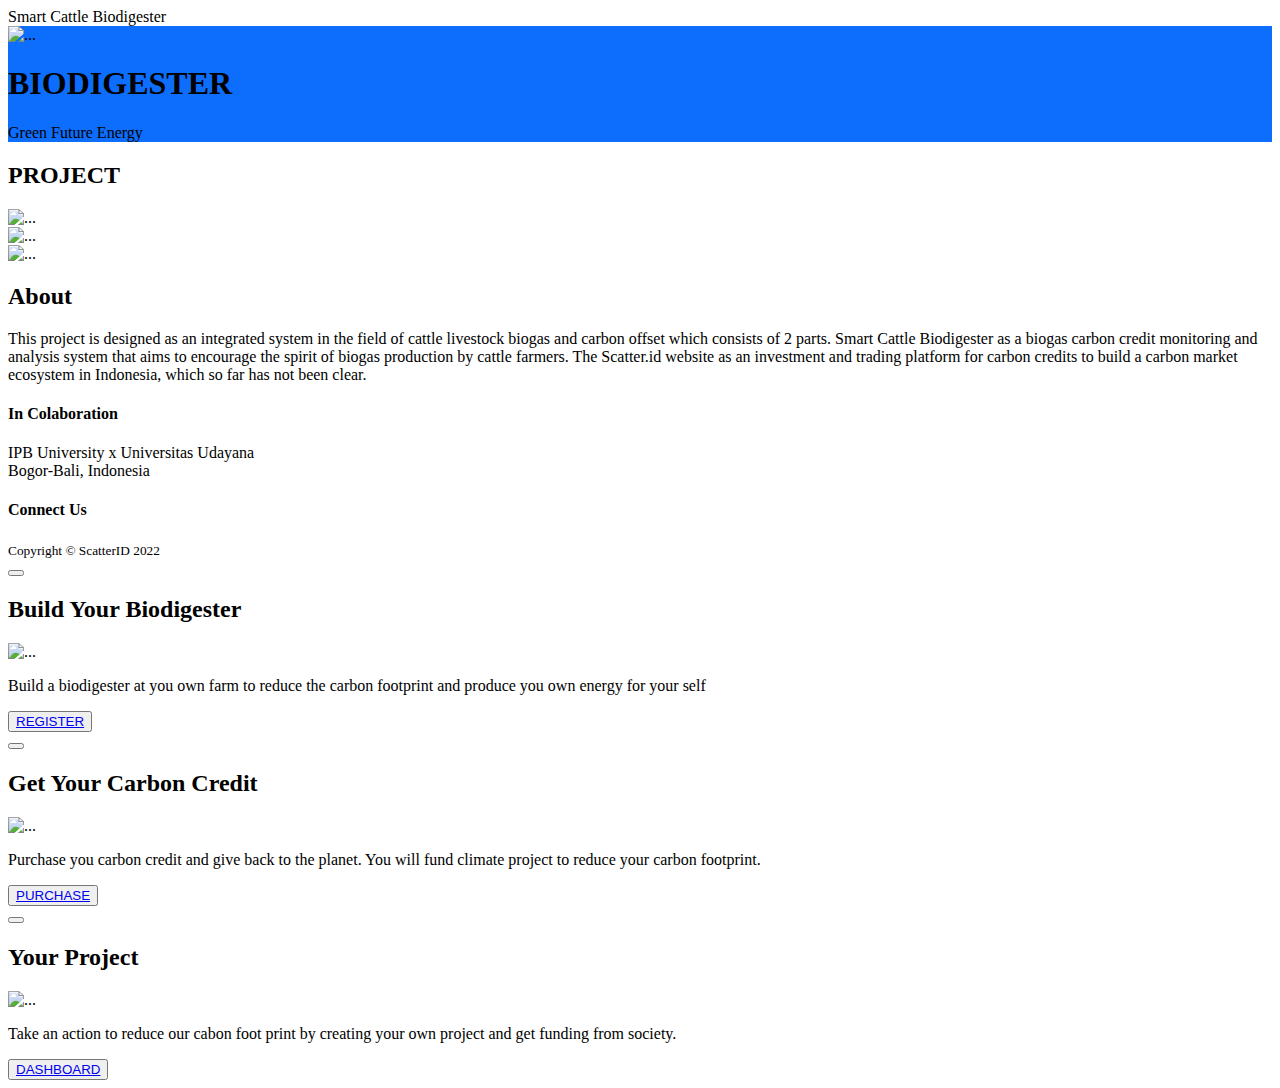
==== index.html @ f3bcddae "updated" ====
<!DOCTYPE html>
<html lang="en">
    <head>
        <meta charset="utf-8" />
        <meta name="viewport" content="width=device-width, initial-scale=1, shrink-to-fit=no" />
        <meta name="description" content="" />
        <meta name="author" content="" />
        <title>ScatterID</title>
        <!-- Favicon-->
        <link rel="icon" type="image/x-icon" href="assets/sustainability.ico" />
        <!-- Font Awesome icons (free version)-->
        <script src="https://use.fontawesome.com/releases/v5.15.4/js/all.js" crossorigin="anonymous"></script>
        <!-- Google fonts-->
        <link href="https://fonts.googleapis.com/css?family=Montserrat:400,700" rel="stylesheet" type="text/css" />
        <link href="https://fonts.googleapis.com/css?family=Lato:400,700,400italic,700italic" rel="stylesheet" type="text/css" />
        <!-- Core theme CSS (includes Bootstrap)-->
        <link href="css/styles.css" rel="stylesheet" />
    </head>
    <body id="page-top">
        <!-- Navigation-->
        <nav class="navbar navbar-expand-lg bg-secondary text-uppercase fixed-top" id="mainNav">
            <div class="container">
                <a class="navbar-brand" >Smart Cattle Biodigester</a>
            </div>
        </nav>
        <!-- Masthead-->
        <header class="masthead text-white text-center" style="background-color: #0d6efd;">
            <div class="container d-flex align-items-center flex-column">
                <!-- Masthead Avatar Image-->
                <img class="masthead-avatar mb-5" src="assets/sustainability.png" alt="..." />
                <!-- Masthead Heading-->
                <h1 class="masthead-heading text-uppercase mb-0">BIODIGESTER</h1>
                <!-- Icon Divider-->
                <!-- Masthead Subheading-->
                <p class="masthead-subheading font-weight-light mb-0">Green Future Energy</p>
            </div>
        </header>
        <!-- Portfolio Section-->
        <section class="page-section portfolio" id="portfolio">
            <div class="container">
                <!-- Portfolio Section Heading-->
                <h2 class="page-section-heading text-center text-uppercase text-secondary mb-0">PROJECT</h2>
                <!-- Icon Divider-->
                <div class="divider-custom">
                </div>
                <!-- Portfolio Grid Items-->
                <div class="row justify-content-center">
                    <!-- Portfolio Item 1-->
                    <div class="col-md-6 col-lg-4 mb-5">
                        <div class="portfolio-item mx-auto" data-bs-toggle="modal" data-bs-target="#portfolioModal1">
                            <div class="portfolio-item-caption d-flex align-items-center justify-content-center h-100 w-100">
                                <div class="portfolio-item-caption-content text-center text-white"><i class="fas fa-plus fa-3x"></i></div>
                            </div>
                            <img class="img-fluid" src="assets/biogas-plant.png" alt="..." />
                        </div>
                    </div>
                    <!-- Portfolio Item 3-->
                    <div class="col-md-6 col-lg-4 mb-5">
                        <div class="portfolio-item mx-auto" data-bs-toggle="modal" data-bs-target="#portfolioModal3">
                            <div class="portfolio-item-caption d-flex align-items-center justify-content-center h-100 w-100">
                                <div class="portfolio-item-caption-content text-center text-white"><i class="fas fa-plus fa-3x"></i></div>
                            </div>
                            <img class="img-fluid" src="assets/dashboard.png" alt="..." />
                        </div>
                    </div>
                    
                    <!-- Portfolio Item 2-->
                    <div class="col-md-6 col-lg-4 mb-5">
                        <div class="portfolio-item mx-auto" data-bs-toggle="modal" data-bs-target="#portfolioModal2">
                            <div class="portfolio-item-caption d-flex align-items-center justify-content-center h-100 w-100">
                                <div class="portfolio-item-caption-content text-center text-white"><i class="fas fa-plus fa-3x"></i></div>
                            </div>
                            <img class="img-fluid" src="assets/carbon-dioxide.png" alt="..." />
                        </div>
                    </div>
                </div>
            </div>
        </section>
        <!-- About Section-->
        <section class="page-section bg-primary text-white mb-0" id="about">
            <div class="container">
                <!-- About Section Heading-->
                <h2 class="page-section-heading text-center text-uppercase text-white">About</h2>
                <!-- Icon Divider-->
                <div class="divider-custom divider-light">
                </div>
                <!-- About Section Content-->
                <div class="row" >
                    <div class="col-lg-12 ms-auto"><p class="lead" style="align-justify;">This project is designed as an integrated system in the field of cattle livestock biogas and carbon offset which consists of 2 parts. Smart Cattle Biodigester as a biogas carbon credit monitoring and analysis system that aims to encourage the spirit of biogas production by cattle farmers.
                    The Scatter.id website as an investment and trading platform for carbon credits to build a carbon market ecosystem in Indonesia, which so far has not been clear.</p></div>
                </div>
                <!-- About Section Button-->
               
            </div>
        </section>
        <!-- Contact Section-->
       
        <!-- Footer-->
        <footer class="footer text-center">
            <div class="container">
                <div class="row">
                    <!-- Footer Location-->
                    <div class="col-lg-6 mb-5 mb-lg-0">
                        <h4 class="text-uppercase mb-4">In Colaboration</h4>
                        <p class="lead mb-0">
                            IPB University   x   Universitas Udayana
                            <br />
                            Bogor-Bali, Indonesia
                        </p>
                    </div>
                    <!-- Footer Social Icons-->
                    <div class="col-lg-6 mb-5 mb-lg-0">
                        <h4 class="text-uppercase mb-4">Connect Us</h4>
                        <a class="btn btn-outline-light btn-social mx-1" href="https://www.instagram.com/dede.wicak/"><i class="fab fa-fw fa-instagram"></i></a>
                        <a class="btn btn-outline-light btn-social mx-1" href="https://www.instagram.com/oki_aryawan/"><i class="fab fa-fw fa-instagram"></i></a>
                        <a class="btn btn-outline-light btn-social mx-1" href="https://www.instagram.com/igedepande_/"><i class="fab fa-fw fa-instagram"></i></a>
                    </div>
                    <!-- Footer About Text-->
                </div>
            </div>
        </footer>
        <!-- Copyright Section-->
        <div class="copyright py-4 text-center text-white">
            <div class="container"><small>Copyright &copy; ScatterID 2022</small></div>
        </div>
        <!-- Portfolio Modals-->
        <!-- Portfolio Modal 1-->
        <div class="portfolio-modal modal fade" id="portfolioModal1" tabindex="-1" aria-labelledby="portfolioModal1" aria-hidden="true">
            <div class="modal-dialog modal-xl">
                <div class="modal-content">
                    <div class="modal-header border-0"><button class="btn-close" type="button" data-bs-dismiss="modal" aria-label="Close"></button></div>
                    <div class="modal-body text-center pb-5">
                        <div class="container">
                            <div class="row justify-content-center">
                                <div class="col-lg-8">
                                    <!-- Portfolio Modal - Title-->
                                    <h2 class="portfolio-modal-title text-secondary text-uppercase mb-0">Build Your Biodigester</h2>
                                    <!-- Icon Divider-->
                                    <div class="divider-custom">
                                    </div>
                                    <!-- Portfolio Modal - Image-->
                                    <img class="img-fluid rounded mb-5" src="assets/biogas-plant.png" alt="..." />
                                    <!-- Portfolio Modal - Text-->
                                    <p class="mb-4">Build a biodigester at you own farm to reduce the carbon footprint and produce you own energy for your self</p>
                                    <button class="kuy-btn" >
                                        <a href="register.html">REGISTER</a>
                                    </button>
                                </div>
                            </div>
                        </div>
                    </div>
                </div>
            </div>
        </div>
        <!-- Portfolio Modal 2-->
        <div class="portfolio-modal modal fade" id="portfolioModal2" tabindex="-1" aria-labelledby="portfolioModal2" aria-hidden="true">
            <div class="modal-dialog modal-xl">
                <div class="modal-content">
                    <div class="modal-header border-0"><button class="btn-close" type="button" data-bs-dismiss="modal" aria-label="Close"></button></div>
                    <div class="modal-body text-center pb-5">
                        <div class="container">
                            <div class="row justify-content-center">
                                <div class="col-lg-8">
                                    <!-- Portfolio Modal - Title-->
                                    <h2 class="portfolio-modal-title text-secondary text-uppercase mb-0">Get Your Carbon Credit</h2>
                                    <!-- Icon Divider-->
                                    <div class="divider-custom">
                                    </div>
                                    <!-- Portfolio Modal - Image-->
                                    <img class="img-fluid rounded mb-5" src="assets/carbon-dioxide.png" alt="..." />
                                    <!-- Portfolio Modal - Text-->
                                    <p class="mb-4">Purchase you carbon credit and give back to the planet. You will fund climate project to reduce your carbon footprint.</p>
                                    <button class="kuy-btn" >
                                        <a href="purchase.php">PURCHASE</a>
                                    </button>
                                </div>
                            </div>
                        </div>
                    </div>
                </div>
            </div>
        </div>
        <!-- Portfolio Modal 3-->
        <div class="portfolio-modal modal fade" id="portfolioModal3" tabindex="-1" aria-labelledby="portfolioModal3" aria-hidden="true">
            <div class="modal-dialog modal-xl">
                <div class="modal-content">
                    <div class="modal-header border-0"><button class="btn-close" type="button" data-bs-dismiss="modal" aria-label="Close"></button></div>
                    <div class="modal-body text-center pb-5">
                        <div class="container">
                            <div class="row justify-content-center">
                                <div class="col-lg-8">
                                    <!-- Portfolio Modal - Title-->
                                    <h2 class="portfolio-modal-title text-secondary text-uppercase mb-0">Your Project</h2>
                                    <!-- Icon Divider-->
                                    <div class="divider-custom">
                                    </div>
                                    <!-- Portfolio Modal - Image-->
                                    <img class="img-fluid rounded mb-5" src="assets/dashboard.png" alt="..." />
                                    <!-- Portfolio Modal - Text-->
                                    <p class="mb-4">Take an action to reduce our cabon foot print by creating your own project and get funding from society.</p>
                                    <button class="kuy-btn" >
                                        <a href="dashboard.php">DASHBOARD</a>
                                    </button>
                                    
                                </div>
                            </div>
                        </div>
                    </div>
                </div>
            </div>
        </div>
        <!-- Bootstrap core JS-->
        <script src="https://cdn.jsdelivr.net/npm/bootstrap@5.1.3/dist/js/bootstrap.bundle.min.js"></script>
        <!-- Core theme JS-->
        <script src="js/scripts.js"></script>
        <!-- * * * * * * * * * * * * * * * * * * * * * * * * * * * * * * * * * * * * * * * *-->
        <!-- * *                               SB Forms JS                               * *-->
        <!-- * * Activate your form at https://startbootstrap.com/solution/contact-forms * *-->
        <!-- * * * * * * * * * * * * * * * * * * * * * * * * * * * * * * * * * * * * * * * *-->
        <script src="https://cdn.startbootstrap.com/sb-forms-latest.js"></script>
    </body>
</html>
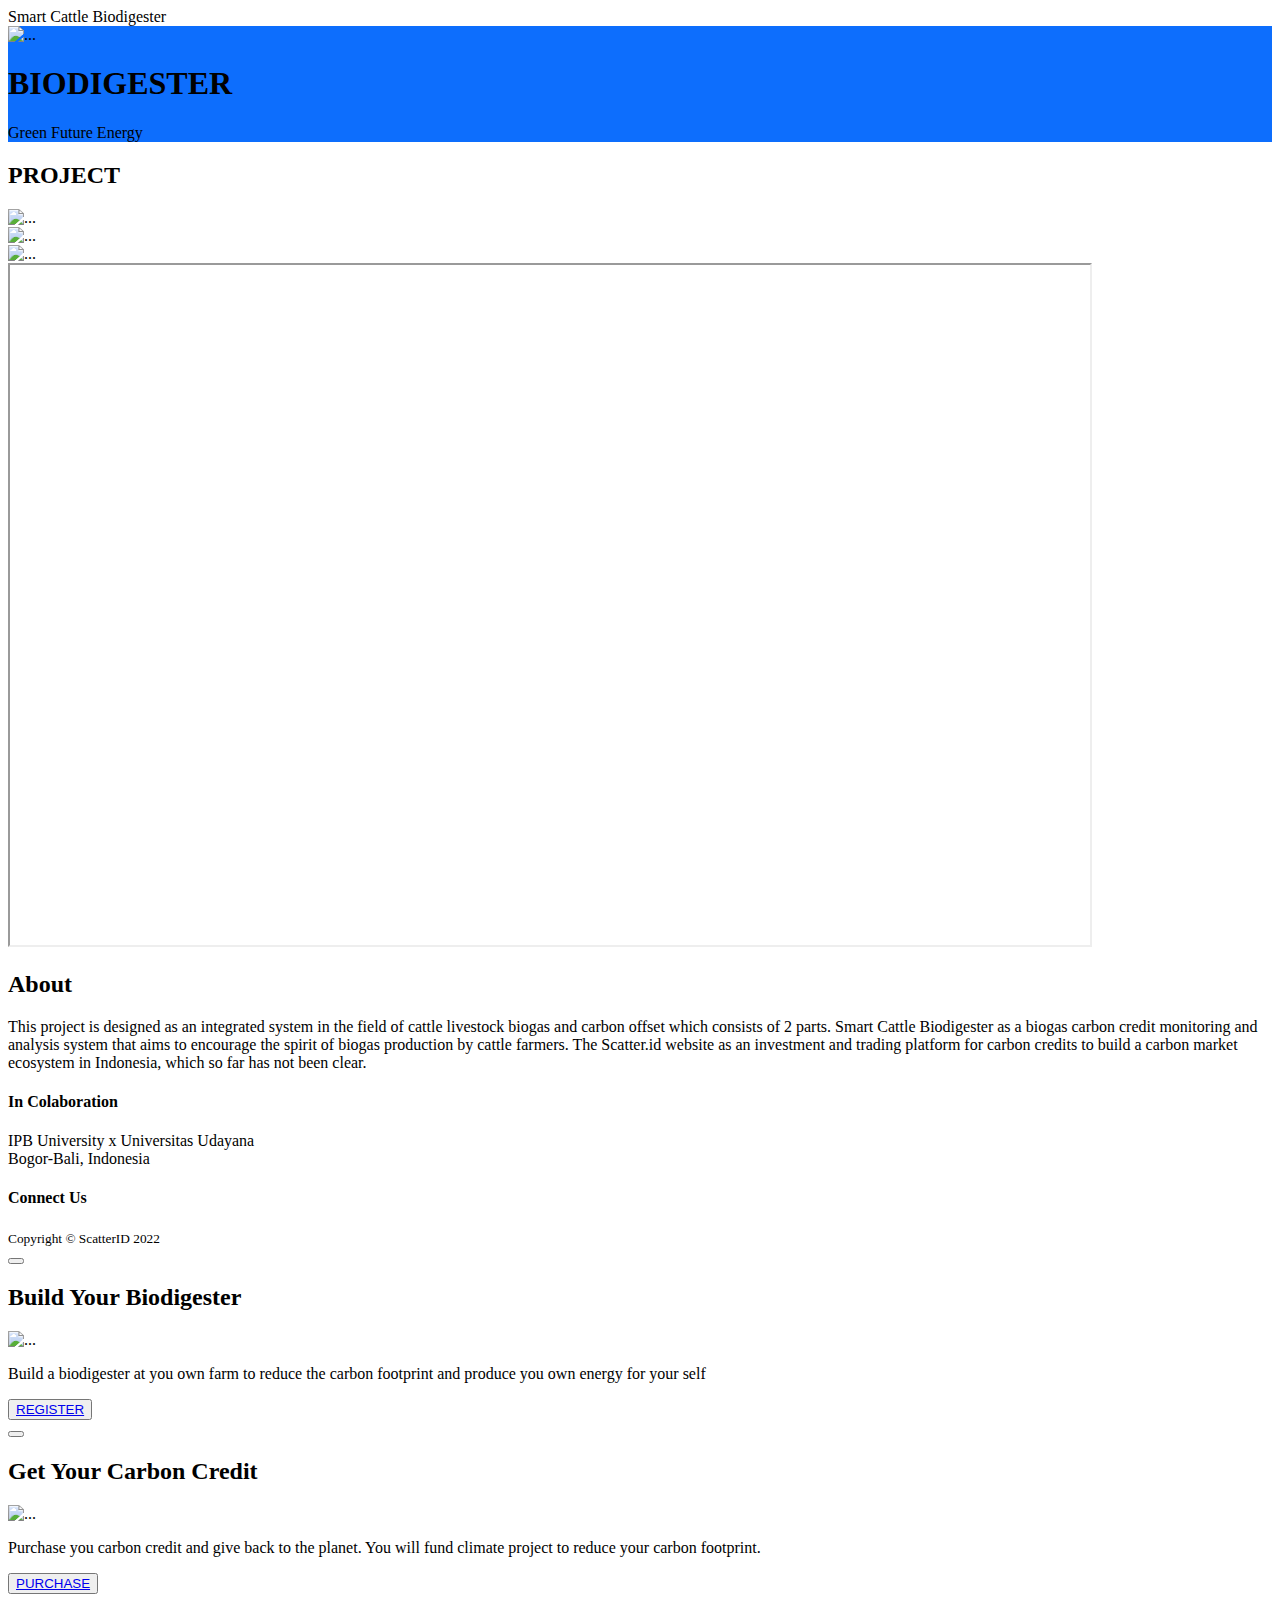
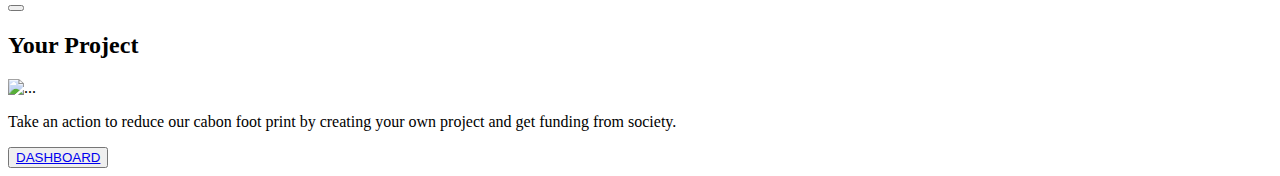
==== commit 41e8c646: "kuy" ====
--- a/index.html
+++ b/index.html
@@ -73,6 +73,9 @@
                             <img class="img-fluid" src="assets/carbon-dioxide.png" alt="..." />
                         </div>
                     </div>
+                    <div class="col-md-5 col-lg-10 mb-0 mt-5">
+                        <iframe style="align-items: center;" src="https://drive.google.com/file/d/1BhtF0ObHwxlq2zikEeBxses2sPpHaY6u/preview" width="1080" height="680" allow="autoplay"></iframe>
+                    </div>
                 </div>
             </div>
         </section>
@@ -87,7 +90,8 @@
                 <!-- About Section Content-->
                 <div class="row" >
                     <div class="col-lg-12 ms-auto"><p class="lead" style="align-justify;">This project is designed as an integrated system in the field of cattle livestock biogas and carbon offset which consists of 2 parts. Smart Cattle Biodigester as a biogas carbon credit monitoring and analysis system that aims to encourage the spirit of biogas production by cattle farmers.
-                    The Scatter.id website as an investment and trading platform for carbon credits to build a carbon market ecosystem in Indonesia, which so far has not been clear.</p></div>
+                    The Scatter.id website as an investment and trading platform for carbon credits to build a carbon market ecosystem in Indonesia, which so far has not been clear.</p>
+                    </div>
                 </div>
                 <!-- About Section Button-->
                
@@ -171,7 +175,7 @@
                                     <!-- Portfolio Modal - Text-->
                                     <p class="mb-4">Purchase you carbon credit and give back to the planet. You will fund climate project to reduce your carbon footprint.</p>
                                     <button class="kuy-btn" >
-                                        <a href="purchase.php">PURCHASE</a>
+                                        <a href="project.html">PURCHASE</a>
                                     </button>
                                 </div>
                             </div>
@@ -199,7 +203,7 @@
                                     <!-- Portfolio Modal - Text-->
                                     <p class="mb-4">Take an action to reduce our cabon foot print by creating your own project and get funding from society.</p>
                                     <button class="kuy-btn" >
-                                        <a href="dashboard.php">DASHBOARD</a>
+                                        <a href="dashboard.html">DASHBOARD</a>
                                     </button>
                                     
                                 </div>
@@ -209,6 +213,8 @@
                 </div>
             </div>
         </div>
+
+
         <!-- Bootstrap core JS-->
         <script src="https://cdn.jsdelivr.net/npm/bootstrap@5.1.3/dist/js/bootstrap.bundle.min.js"></script>
         <!-- Core theme JS-->
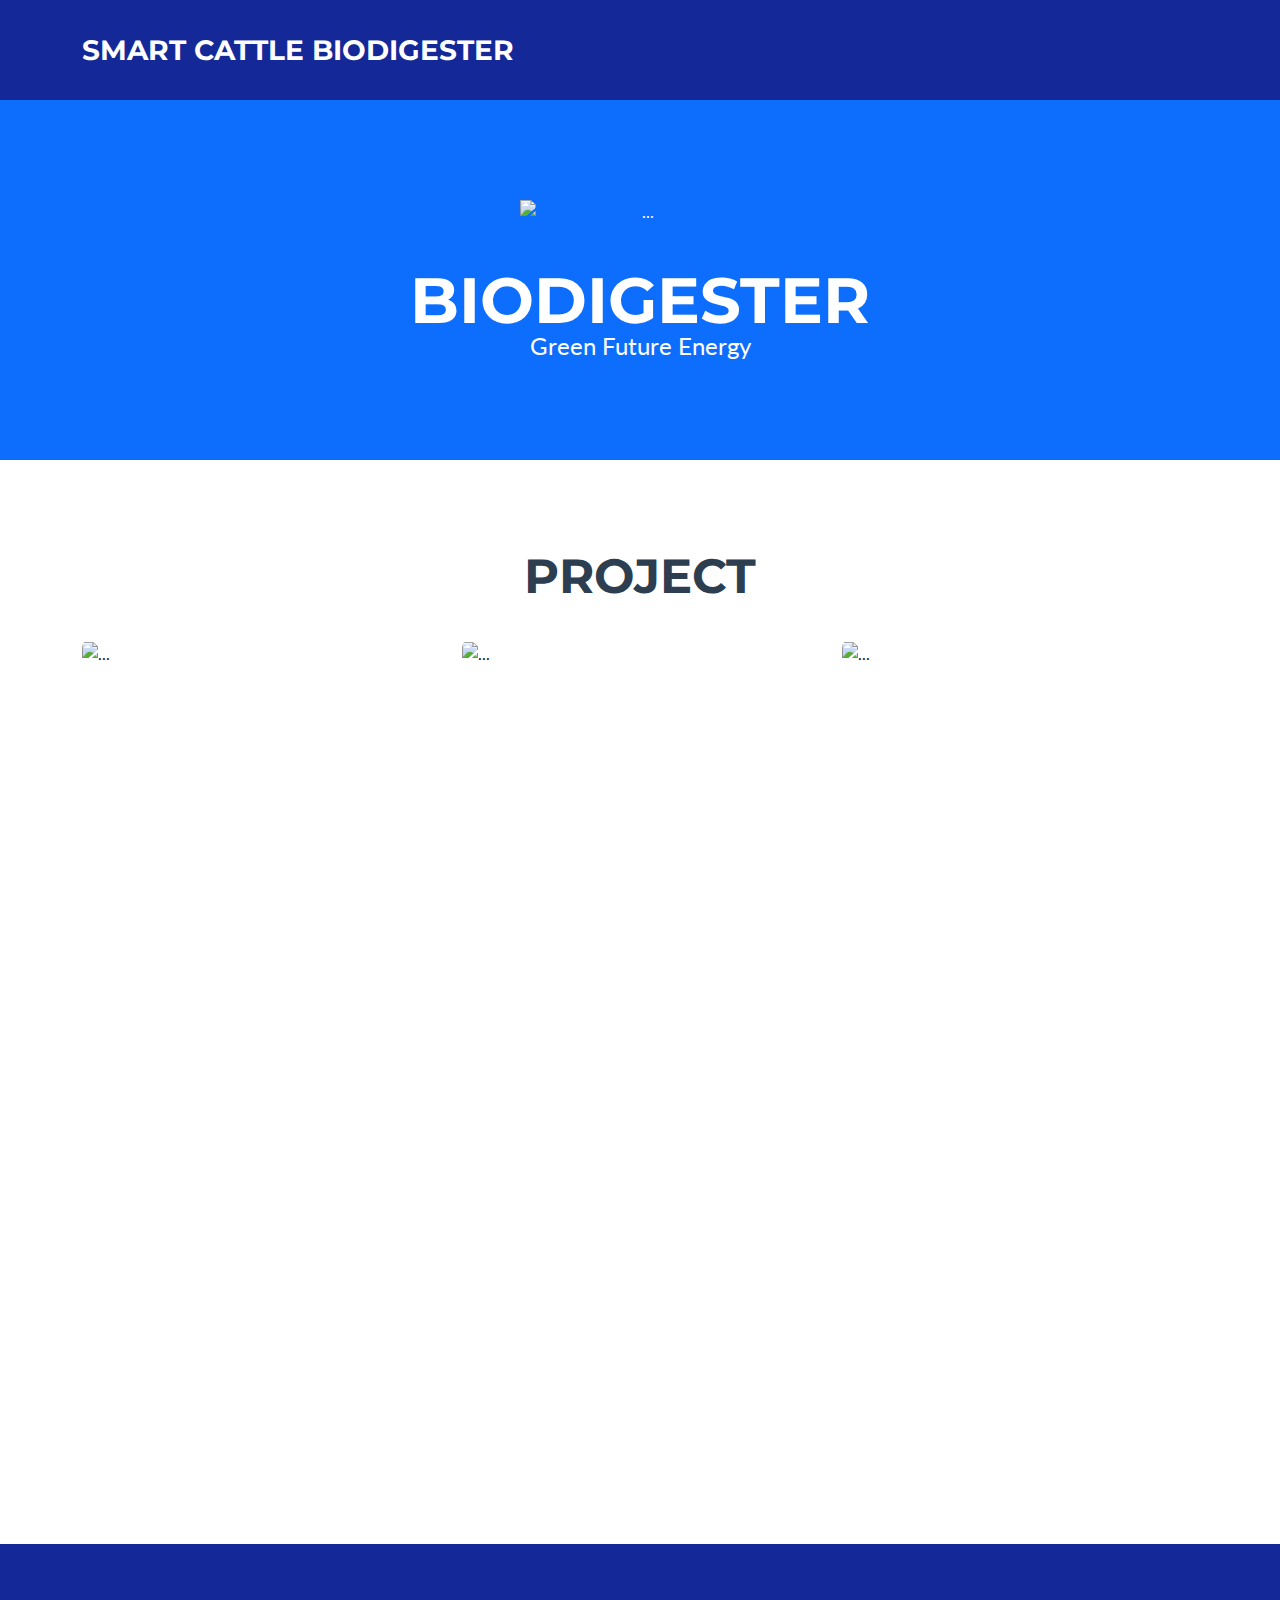
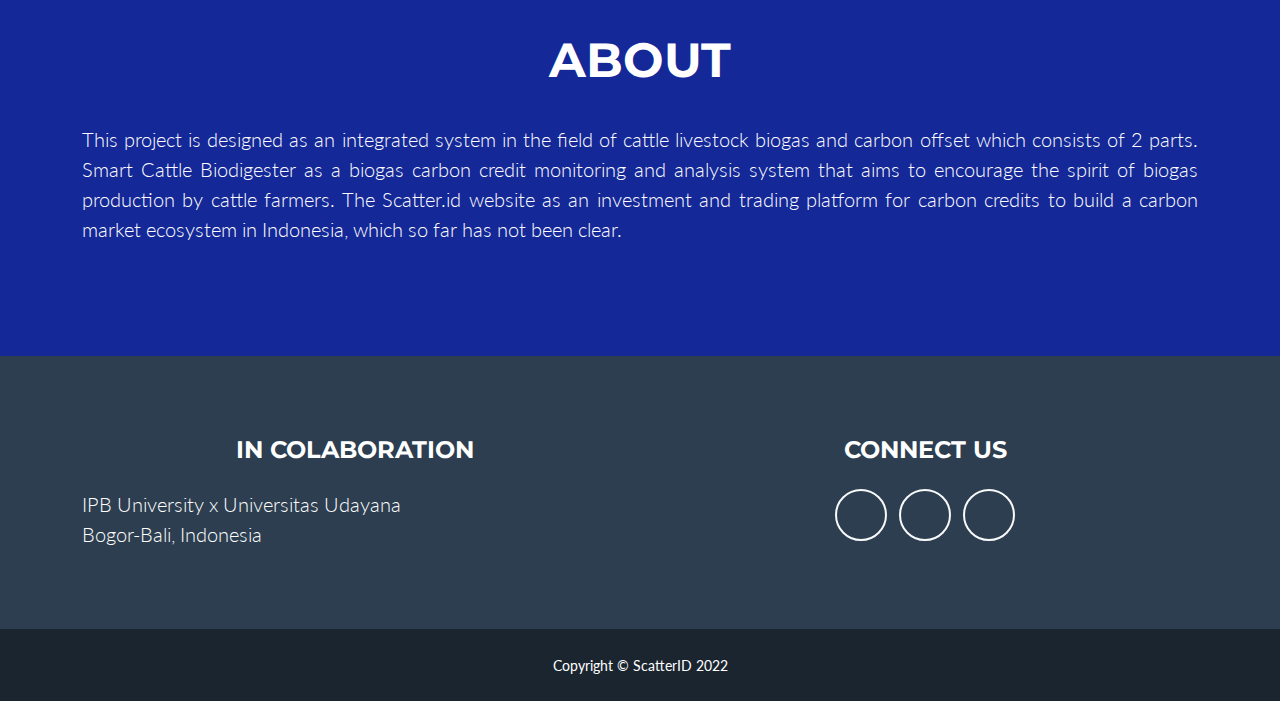
==== commit e2391421: "skuy" ====
--- a/index.html
+++ b/index.html
@@ -5,7 +5,7 @@
         <meta name="viewport" content="width=device-width, initial-scale=1, shrink-to-fit=no" />
         <meta name="description" content="" />
         <meta name="author" content="" />
-        <title>ScatterID</title>
+        <title>Smart Cattle Biodigester</title>
         <!-- Favicon-->
         <link rel="icon" type="image/x-icon" href="assets/sustainability.ico" />
         <!-- Font Awesome icons (free version)-->
@@ -73,7 +73,7 @@
                             <img class="img-fluid" src="assets/carbon-dioxide.png" alt="..." />
                         </div>
                     </div>
-                    <div class="col-md-5 col-lg-10 mb-0 mt-5">
+                    <div class=" video col-md-5 col-lg-10 mb-0 mt-5">
                         <iframe style="align-items: center;" src="https://drive.google.com/file/d/1BhtF0ObHwxlq2zikEeBxses2sPpHaY6u/preview" width="1080" height="680" allow="autoplay"></iframe>
                     </div>
                 </div>
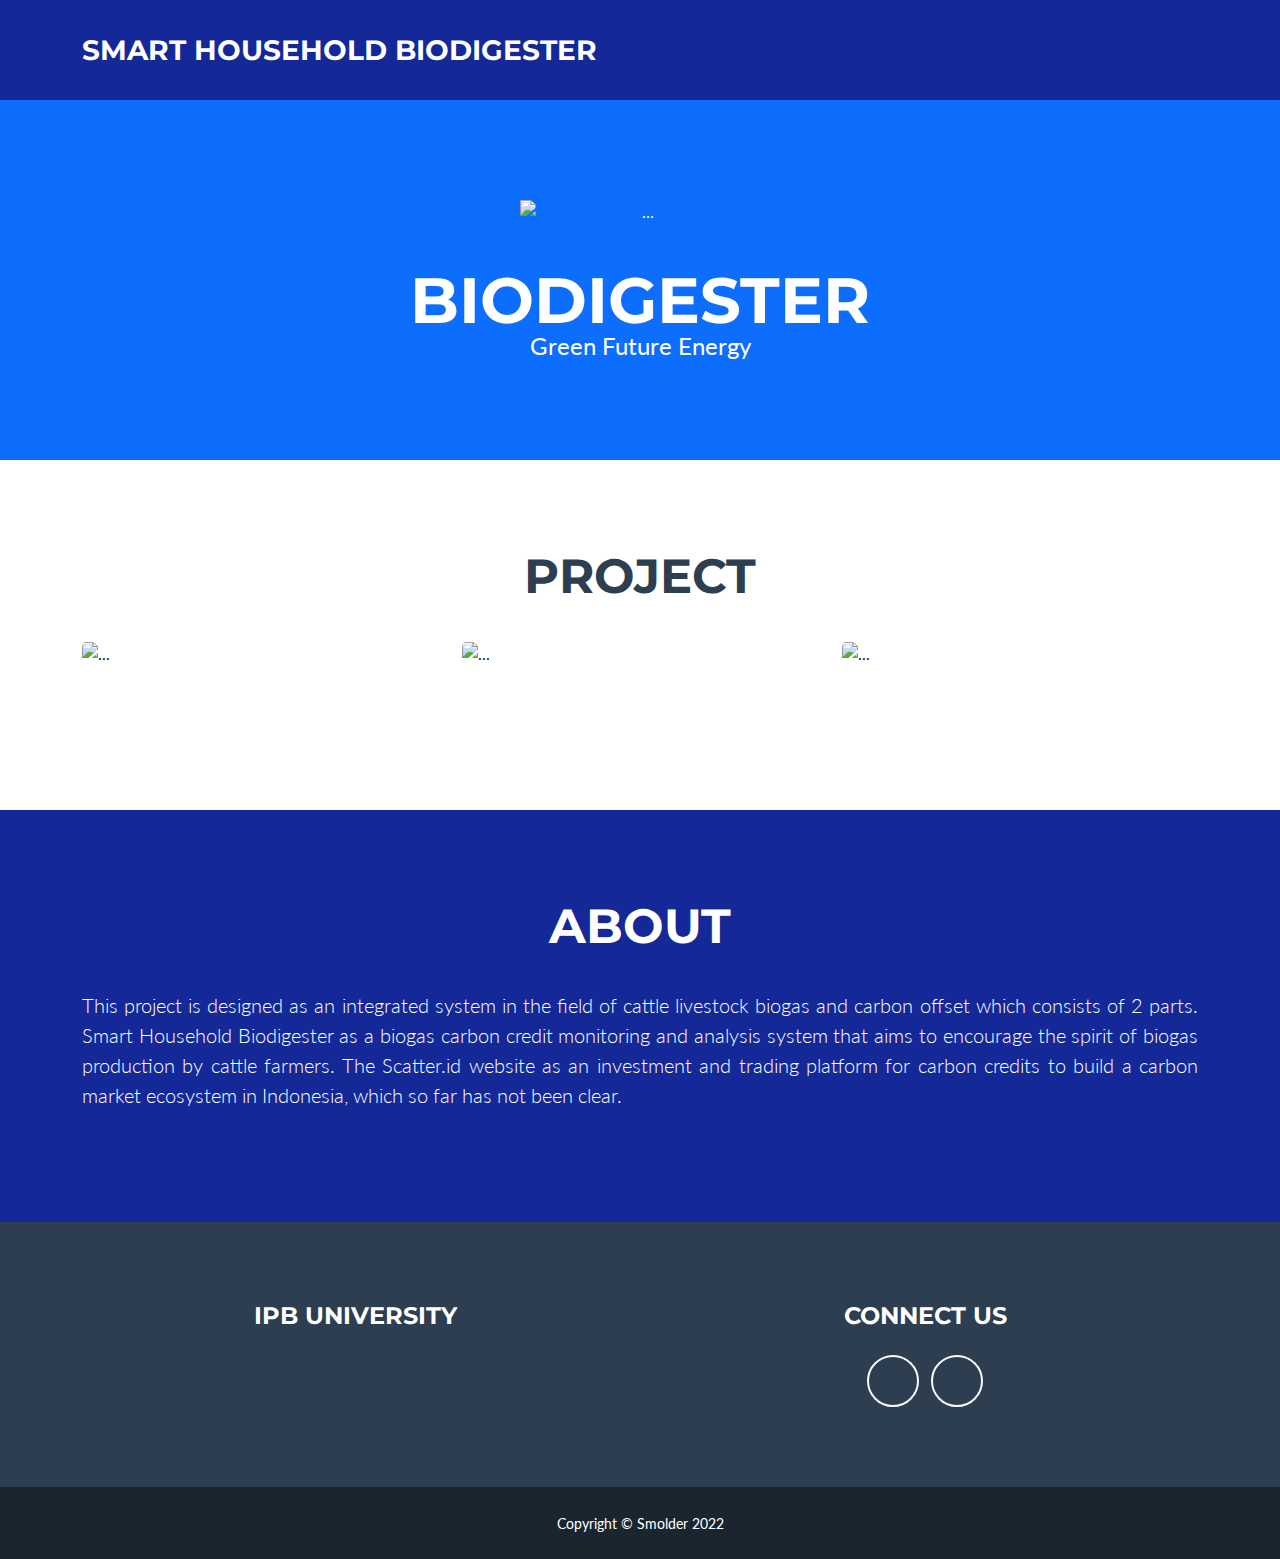
==== commit a9669212: "Update index.html" ====
--- a/index.html
+++ b/index.html
@@ -5,7 +5,7 @@
         <meta name="viewport" content="width=device-width, initial-scale=1, shrink-to-fit=no" />
         <meta name="description" content="" />
         <meta name="author" content="" />
-        <title>Smart Cattle Biodigester</title>
+        <title> Smart Biodigester</title>
         <!-- Favicon-->
         <link rel="icon" type="image/x-icon" href="assets/sustainability.ico" />
         <!-- Font Awesome icons (free version)-->
@@ -20,7 +20,7 @@
         <!-- Navigation-->
         <nav class="navbar navbar-expand-lg bg-secondary text-uppercase fixed-top" id="mainNav">
             <div class="container">
-                <a class="navbar-brand" >Smart Cattle Biodigester</a>
+                <a class="navbar-brand" > Smart Household Biodigester</a>
             </div>
         </nav>
         <!-- Masthead-->
@@ -73,9 +73,9 @@
                             <img class="img-fluid" src="assets/carbon-dioxide.png" alt="..." />
                         </div>
                     </div>
-                    <div class=" video col-md-5 col-lg-10 mb-0 mt-5">
+                    <!-- <div class=" video col-md-5 col-lg-10 mb-0 mt-5">
                         <iframe style="align-items: center;" src="https://drive.google.com/file/d/1BhtF0ObHwxlq2zikEeBxses2sPpHaY6u/preview" width="1080" height="680" allow="autoplay"></iframe>
-                    </div>
+                    </div> -->
                 </div>
             </div>
         </section>
@@ -89,7 +89,7 @@
                 </div>
                 <!-- About Section Content-->
                 <div class="row" >
-                    <div class="col-lg-12 ms-auto"><p class="lead" style="align-justify;">This project is designed as an integrated system in the field of cattle livestock biogas and carbon offset which consists of 2 parts. Smart Cattle Biodigester as a biogas carbon credit monitoring and analysis system that aims to encourage the spirit of biogas production by cattle farmers.
+                    <div class="col-lg-12 ms-auto"><p class="lead" style="align-justify;">This project is designed as an integrated system in the field of cattle livestock biogas and carbon offset which consists of 2 parts.  Smart Household Biodigester as a biogas carbon credit monitoring and analysis system that aims to encourage the spirit of biogas production by cattle farmers.
                     The Scatter.id website as an investment and trading platform for carbon credits to build a carbon market ecosystem in Indonesia, which so far has not been clear.</p>
                     </div>
                 </div>
@@ -105,11 +105,7 @@
                 <div class="row">
                     <!-- Footer Location-->
                     <div class="col-lg-6 mb-5 mb-lg-0">
-                        <h4 class="text-uppercase mb-4">In Colaboration</h4>
-                        <p class="lead mb-0">
-                            IPB University   x   Universitas Udayana
-                            <br />
-                            Bogor-Bali, Indonesia
+                        <h4 class="text-uppercase mb-4">IPB University</h4>
                         </p>
                     </div>
                     <!-- Footer Social Icons-->
@@ -117,7 +113,6 @@
                         <h4 class="text-uppercase mb-4">Connect Us</h4>
                         <a class="btn btn-outline-light btn-social mx-1" href="https://www.instagram.com/dede.wicak/"><i class="fab fa-fw fa-instagram"></i></a>
                         <a class="btn btn-outline-light btn-social mx-1" href="https://www.instagram.com/oki_aryawan/"><i class="fab fa-fw fa-instagram"></i></a>
-                        <a class="btn btn-outline-light btn-social mx-1" href="https://www.instagram.com/igedepande_/"><i class="fab fa-fw fa-instagram"></i></a>
                     </div>
                     <!-- Footer About Text-->
                 </div>
@@ -125,7 +120,7 @@
         </footer>
         <!-- Copyright Section-->
         <div class="copyright py-4 text-center text-white">
-            <div class="container"><small>Copyright &copy; ScatterID 2022</small></div>
+            <div class="container"><small>Copyright &copy; Smolder 2022</small></div>
         </div>
         <!-- Portfolio Modals-->
         <!-- Portfolio Modal 1-->
